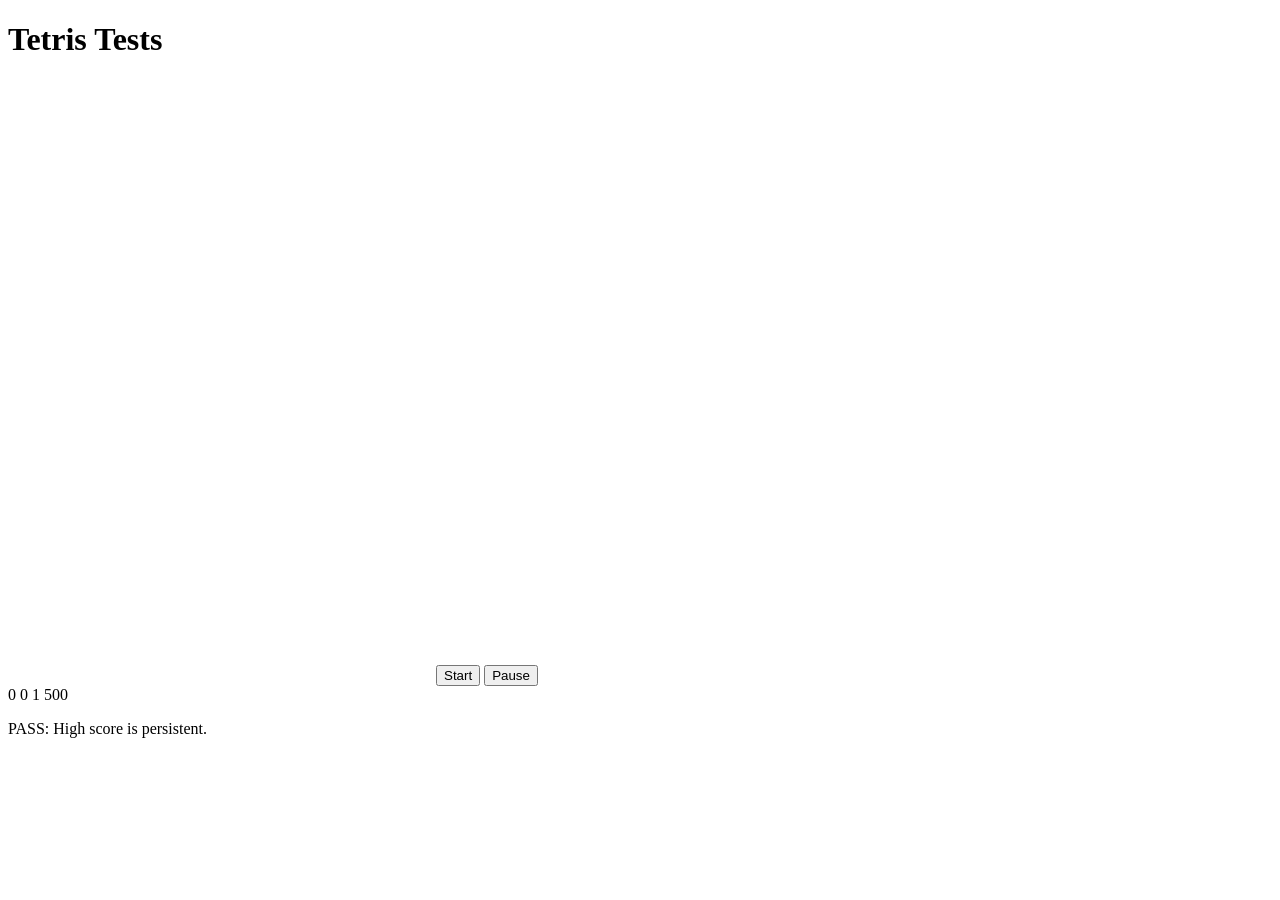
==== test.html @ 84175865 "TETRIS-8" ====
<!doctype html>
<html>
  <head>
    <title>Tetris Tests</title>
  </head>
  <body>
    <h1>Tetris Tests</h1>
    <canvas id="gameCanvas" width="300" height="600"></canvas>
    <canvas id="nextCanvas" width="120" height="120"></canvas>

    <button id="startBtn">Start</button>
    <button id="pauseBtn">Pause</button>

    <div id="gameOverlay"></div>
    <div id="overlayTitle"></div>
    <div id="overlayMessage"></div>

    <span id="score"></span>
    <span id="lines"></span>
    <span id="level"></span>
    <span id="highScore"></span>

    <script src="tetris.js"></script>
    <script>
      localStorage.setItem("tetrisHighScore", "500");

      const game = new Tetris();

      if (game.highScore === 500) {
        document.body.innerHTML += "<p>PASS: High score is persistent.</p>";
      } else {
        document.body.innerHTML += "<p>FAIL: High score is not persistent.</p>";
      }
    </script>
  </body>
  <p id="result"></p>
</html>
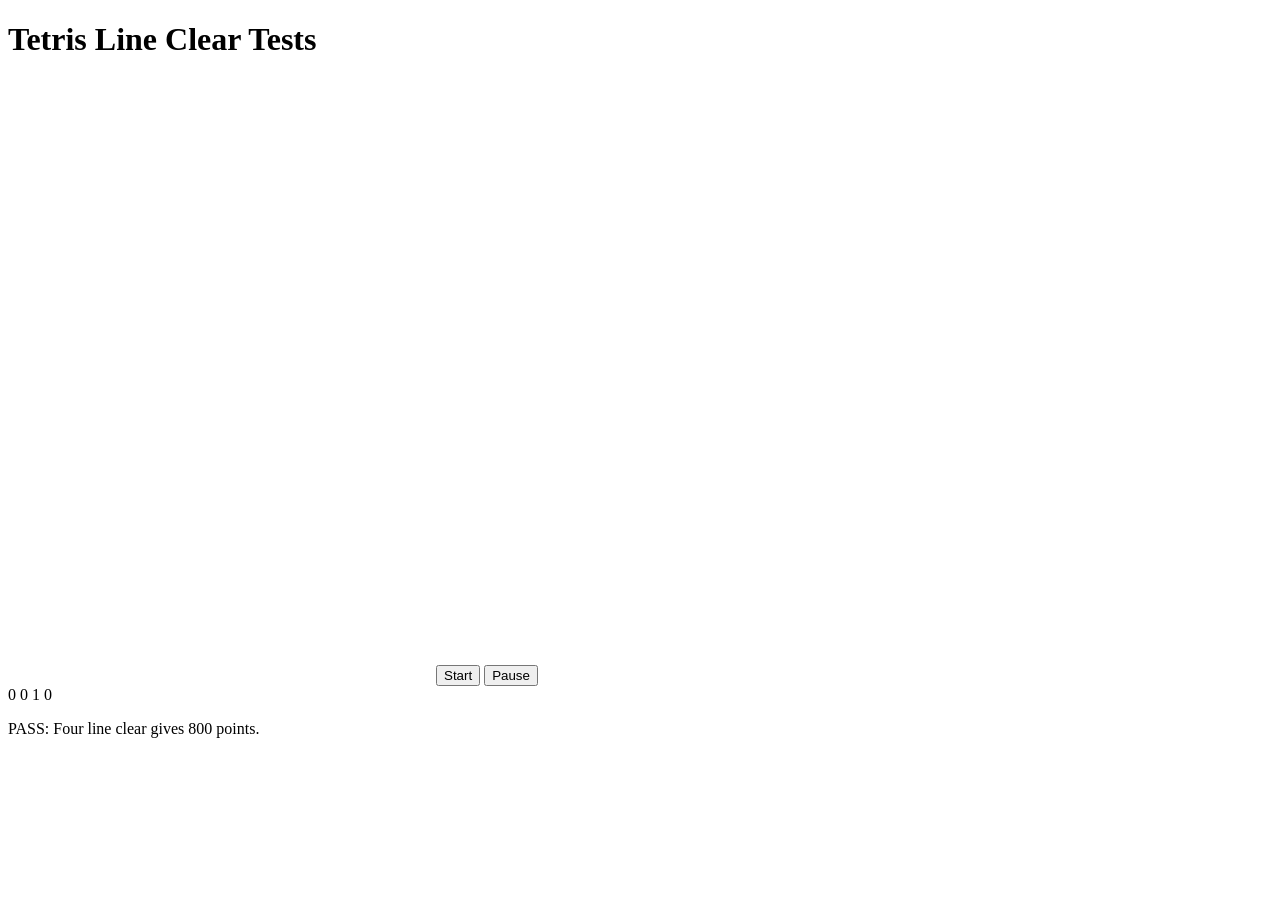
==== commit 3edd3ddf: "TETRIS-6" ====
--- a/test.html
+++ b/test.html
@@ -1,10 +1,12 @@
 <!doctype html>
-<html>
+<html lang="en">
   <head>
+    <meta charset="UTF-8" />
     <title>Tetris Tests</title>
   </head>
   <body>
-    <h1>Tetris Tests</h1>
+    <h1>Tetris Line Clear Tests</h1>
+
     <canvas id="gameCanvas" width="300" height="600"></canvas>
     <canvas id="nextCanvas" width="120" height="120"></canvas>
 
@@ -20,18 +22,32 @@
     <span id="level"></span>
     <span id="highScore"></span>
 
+    <p id="result"></p>
+
     <script src="tetris.js"></script>
+
     <script>
-      localStorage.setItem("tetrisHighScore", "500");
-
       const game = new Tetris();
 
-      if (game.highScore === 500) {
-        document.body.innerHTML += "<p>PASS: High score is persistent.</p>";
+      game.level = 1;
+      game.score = 0;
+
+      // Fill 4 rows completely
+      for (let y = 16; y < 20; y++) {
+        for (let x = 0; x < game.BOARD_WIDTH; x++) {
+          game.board[y][x] = "filled";
+        }
+      }
+
+      game.clearLines();
+
+      if (game.score === 800 && game.lines === 4) {
+        document.getElementById("result").textContent =
+          "PASS: Four line clear gives 800 points.";
       } else {
-        document.body.innerHTML += "<p>FAIL: High score is not persistent.</p>";
+        document.getElementById("result").textContent =
+          `FAIL: Expected 800 points, got ${game.score}.`;
       }
     </script>
   </body>
-  <p id="result"></p>
 </html>
